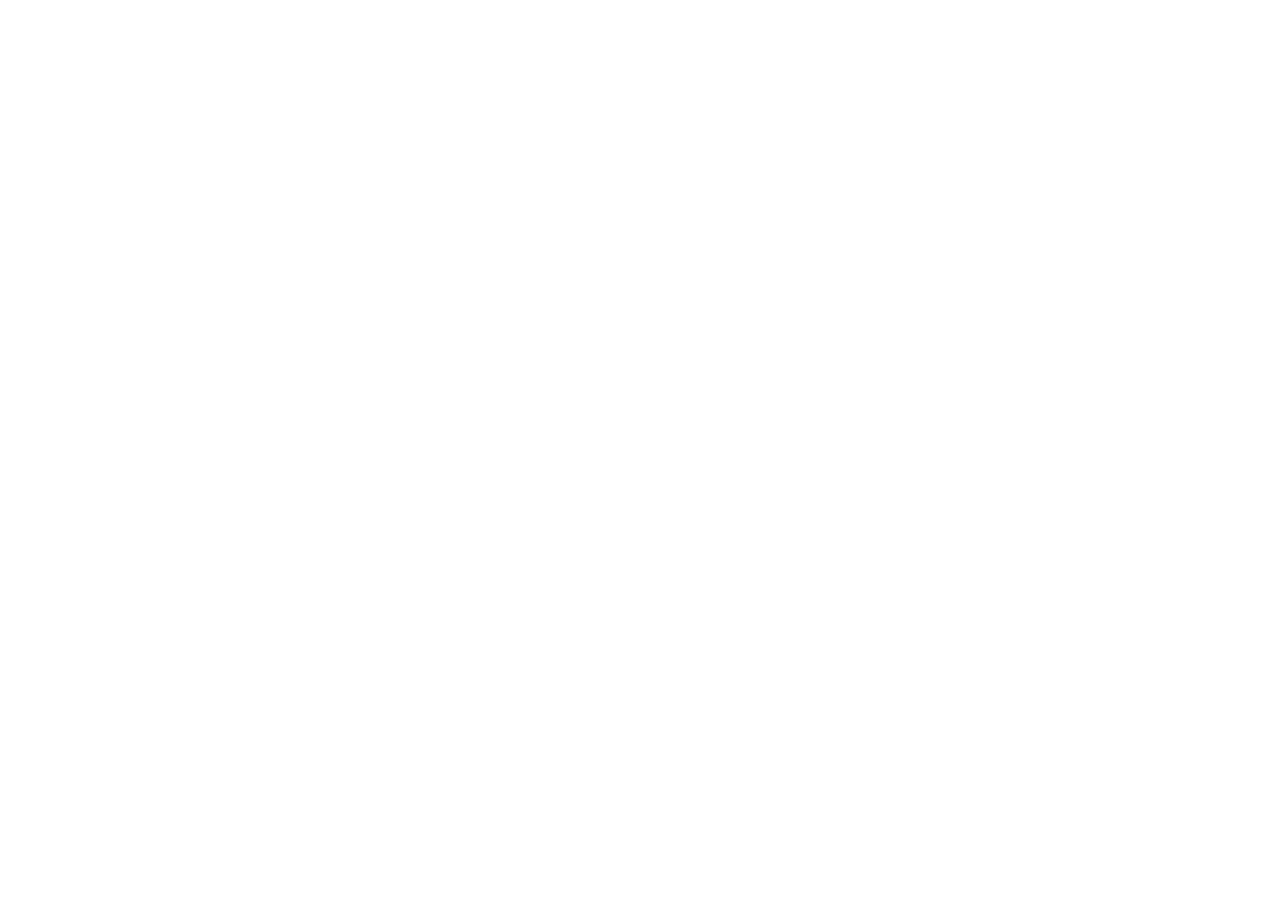
==== index.html @ 2dc9b19f "first commit" ====
<!doctype html>
<html lang="es">
  <head>
    <meta charset="UTF-8" />
    <meta name="viewport" content="width=device-width, initial-scale=1.0" />
    <title>Vite App</title>
  </head>
  <body>
   
    <script type="module" src="/main.js"></script>
  </body>
</html>
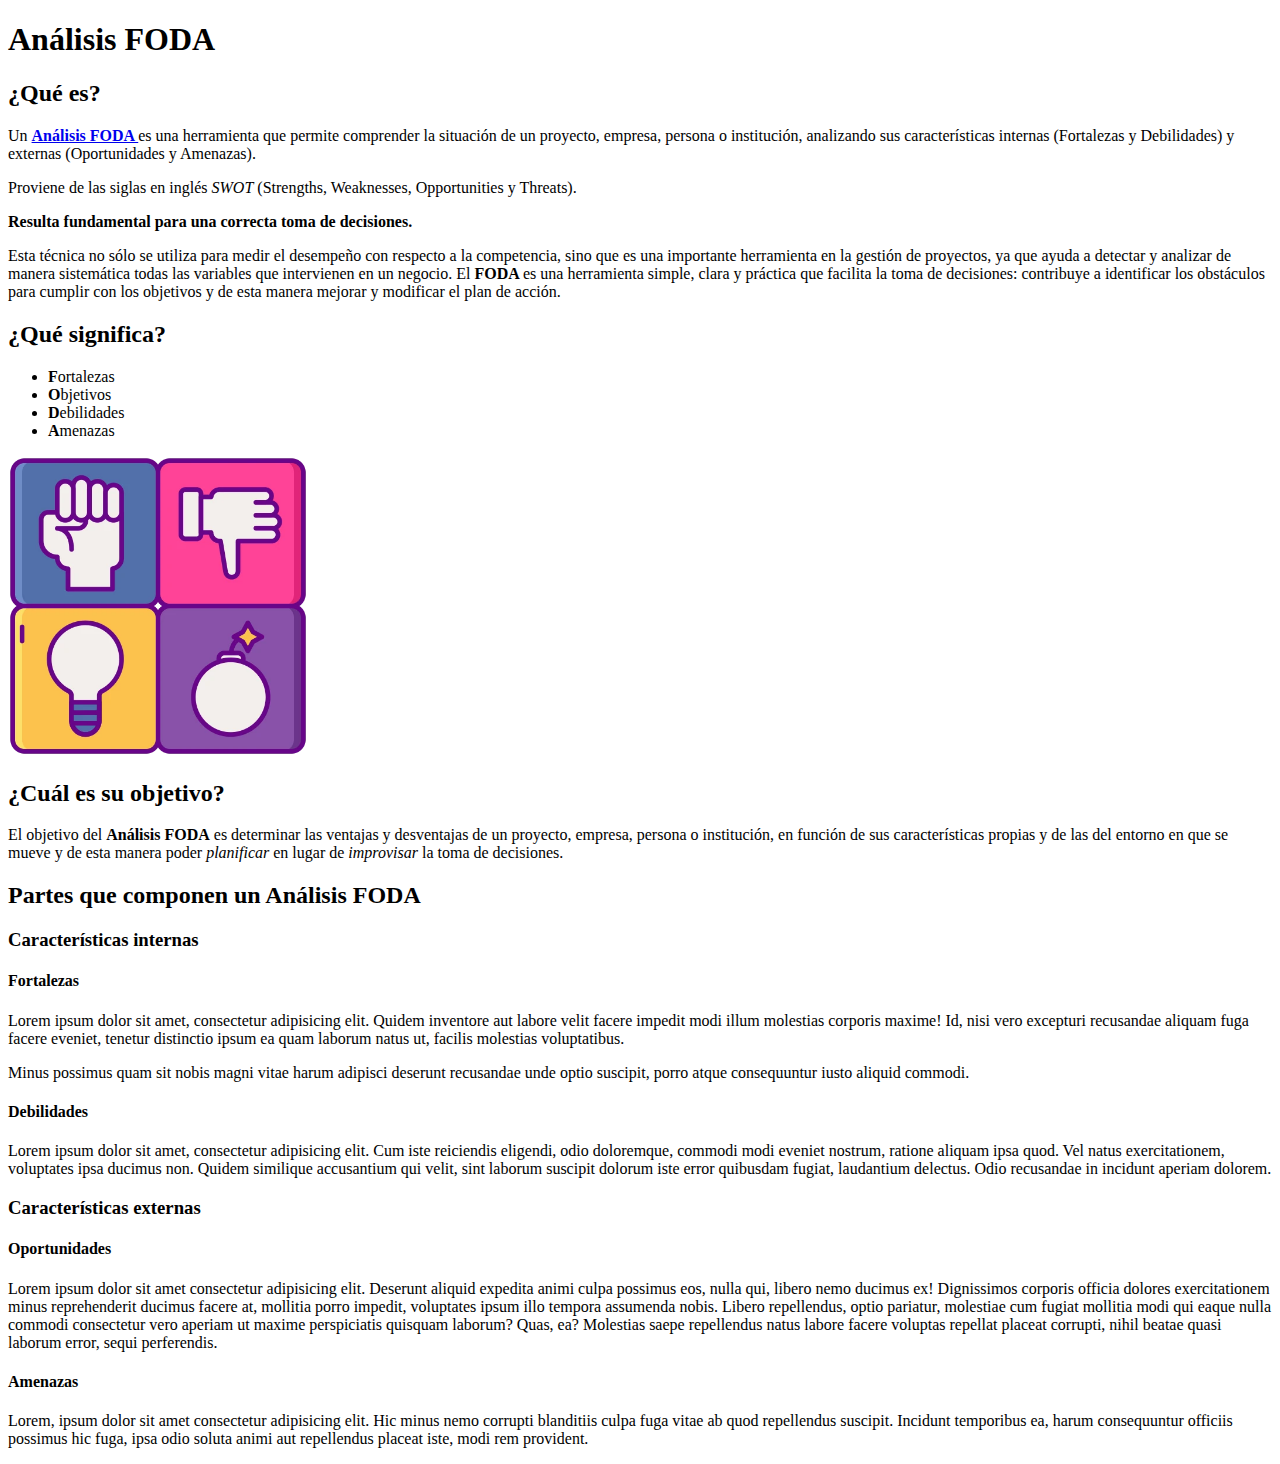
==== commit 9baa01a5: "se agregaron propiedades css al desafio 1" ====
--- a/index.html
+++ b/index.html
@@ -1,12 +1,84 @@
 <!doctype html>
 <html lang="es">
-  <head>
-    <meta charset="UTF-8" />
-    <meta name="viewport" content="width=device-width, initial-scale=1.0" />
-    <title>Vite App</title>
-  </head>
+
+<head>
+  <meta charset="UTF-8" />
+  <meta name="viewport" content="width=device-width, initial-scale=1.0" />
+  <title>Desafío 02</title>
+</head>
+
+<body>
+
   <body>
-   
+    <h1 class="hammersmith-one-regular">Análisis FODA</h1>
+    <h2 class="hammersmith-one-regular">¿Qué es?</h2>
+    <p class="poppins-regular"> Un <strong><a href="https://asana.com/es/resources/swot-analysis" target=_blank”> Análisis FODA </strong> </a>es una herramienta que permite comprender la situación de un proyecto,
+      empresa, persona o institución, analizando sus características internas (Fortalezas y Debilidades) y externas
+      (Oportunidades y Amenazas). </p>
+
+    <p class="poppins-regular">Proviene de las siglas en inglés <i>SWOT</i> (Strengths, Weaknesses, Opportunities y Threats).</p>
+
+
+    <p class="poppins-regular"><strong>Resulta fundamental para una correcta toma de decisiones.</strong></p>
+
+    <p class="poppins-regular">Esta técnica no sólo se utiliza para medir el desempeño con respecto a la competencia, sino que es una importante
+      herramienta en la gestión de proyectos, ya que ayuda a detectar y analizar de manera sistemática todas las
+      variables que intervienen en un negocio. El <strong> FODA </strong> es una herramienta simple, clara y práctica
+      que facilita la toma de decisiones: contribuye a identificar los obstáculos para cumplir con los objetivos y de
+      esta manera mejorar y modificar el plan de acción.</p>
+
+    <h2 class="hammersmith-one-regular">¿Qué significa?</h2>
+    <ul class="poppins-regular">
+      <li class="texto-azul texto-grande"><b>F</b>ortalezas</li>
+      <li class="texto-naranja texto-grande"><b>O</b>bjetivos</li>
+      <li class="texto-rosa texto-grande"><b>D</b>ebilidades</li>
+      <li class="texto-violeta texto-grande"><b>A</b>menazas</li>
+    </ul>
+
+    <img src="imagenes/analisis-foda.webp" height="300px" alt="la imagen muestra cuatro iconos: arriba a la izquierda hay un puño cerrado hacia arriba, a su derecha una mano con el pulgar hacía abajo, 
+      abajo a la izquierda una lamparita y a su derecha una bomba">
+
+    <h2 class="hammersmith-one-regular">¿Cuál es su objetivo?</h2>
+   <p class="poppins-regular">El objetivo del <strong>Análisis FODA</strong> es determinar las ventajas y desventajas de un proyecto, empresa,
+    persona o institución, en función de sus características propias y de las del entorno en que se mueve y de esta
+    manera poder <em>planificar</em> en lugar de <em>improvisar</em> la toma de decisiones.</p> 
+
+    <h2 class="hammersmith-one-regular">Partes que componen un Análisis FODA</h2>
+    <h3 class="hammersmith-one-regular">Características internas</h3>
+    <h4 class="hammersmith-one-regular texto-azul texto-grande">Fortalezas</h4>
+
+    <p class="poppins-regular">Lorem ipsum dolor sit amet, consectetur adipisicing elit. Quidem inventore aut labore velit facere impedit modi
+      illum molestias corporis maxime! Id, nisi vero excepturi recusandae aliquam fuga facere eveniet, tenetur
+      distinctio ipsum ea quam laborum natus ut, facilis molestias voluptatibus.</p>
+
+    <p class="poppins-regular">Minus possimus quam sit nobis magni vitae harum adipisci deserunt recusandae unde optio suscipit, porro atque
+      consequuntur iusto aliquid commodi.</p>
+
+
+    <h4 class="hammersmith-one-regular texto-rosa texto-grande">Debilidades</h4>
+    <p class="poppins-regular">Lorem ipsum dolor sit amet, consectetur adipisicing elit. Cum iste reiciendis eligendi, odio doloremque, commodi
+    modi eveniet nostrum, ratione aliquam ipsa quod. Vel natus exercitationem, voluptates ipsa ducimus non. Quidem
+    similique accusantium qui velit, sint laborum suscipit dolorum iste error quibusdam fugiat, laudantium delectus.
+    Odio recusandae in incidunt aperiam dolorem.</p>
+
+    <h3 class="hammersmith-one-regular">Características externas</h3>
+    <h4 class="hammersmith-one-regular texto-naranja texto-grande">Oportunidades</h4>
+
+    <p class="poppins-regular ">Lorem ipsum dolor sit amet consectetur adipisicing elit. Deserunt aliquid expedita animi culpa possimus eos,
+      nulla qui, libero nemo ducimus ex! Dignissimos corporis officia dolores exercitationem minus reprehenderit
+      ducimus facere at, mollitia porro impedit, voluptates ipsum illo tempora assumenda nobis. Libero repellendus,
+      optio pariatur, molestiae cum fugiat mollitia modi qui eaque nulla commodi consectetur vero aperiam ut maxime
+      perspiciatis quisquam laborum? Quas, ea? Molestias saepe repellendus natus labore facere voluptas repellat
+      placeat corrupti, nihil beatae quasi laborum error, sequi perferendis.</p>
+
+    <h4 class="hammersmith-one-regular texto-violeta texto-grande">Amenazas</h4>
+
+    <p class="poppins-regular ">Lorem, ipsum dolor sit amet consectetur adipisicing elit. Hic minus nemo corrupti blanditiis culpa fuga vitae ab
+      quod repellendus suscipit. Incidunt temporibus ea, harum consequuntur officiis possimus hic fuga, ipsa odio
+      soluta animi aut repellendus placeat iste, modi rem provident.</p>
+
+
     <script type="module" src="/main.js"></script>
   </body>
+
 </html>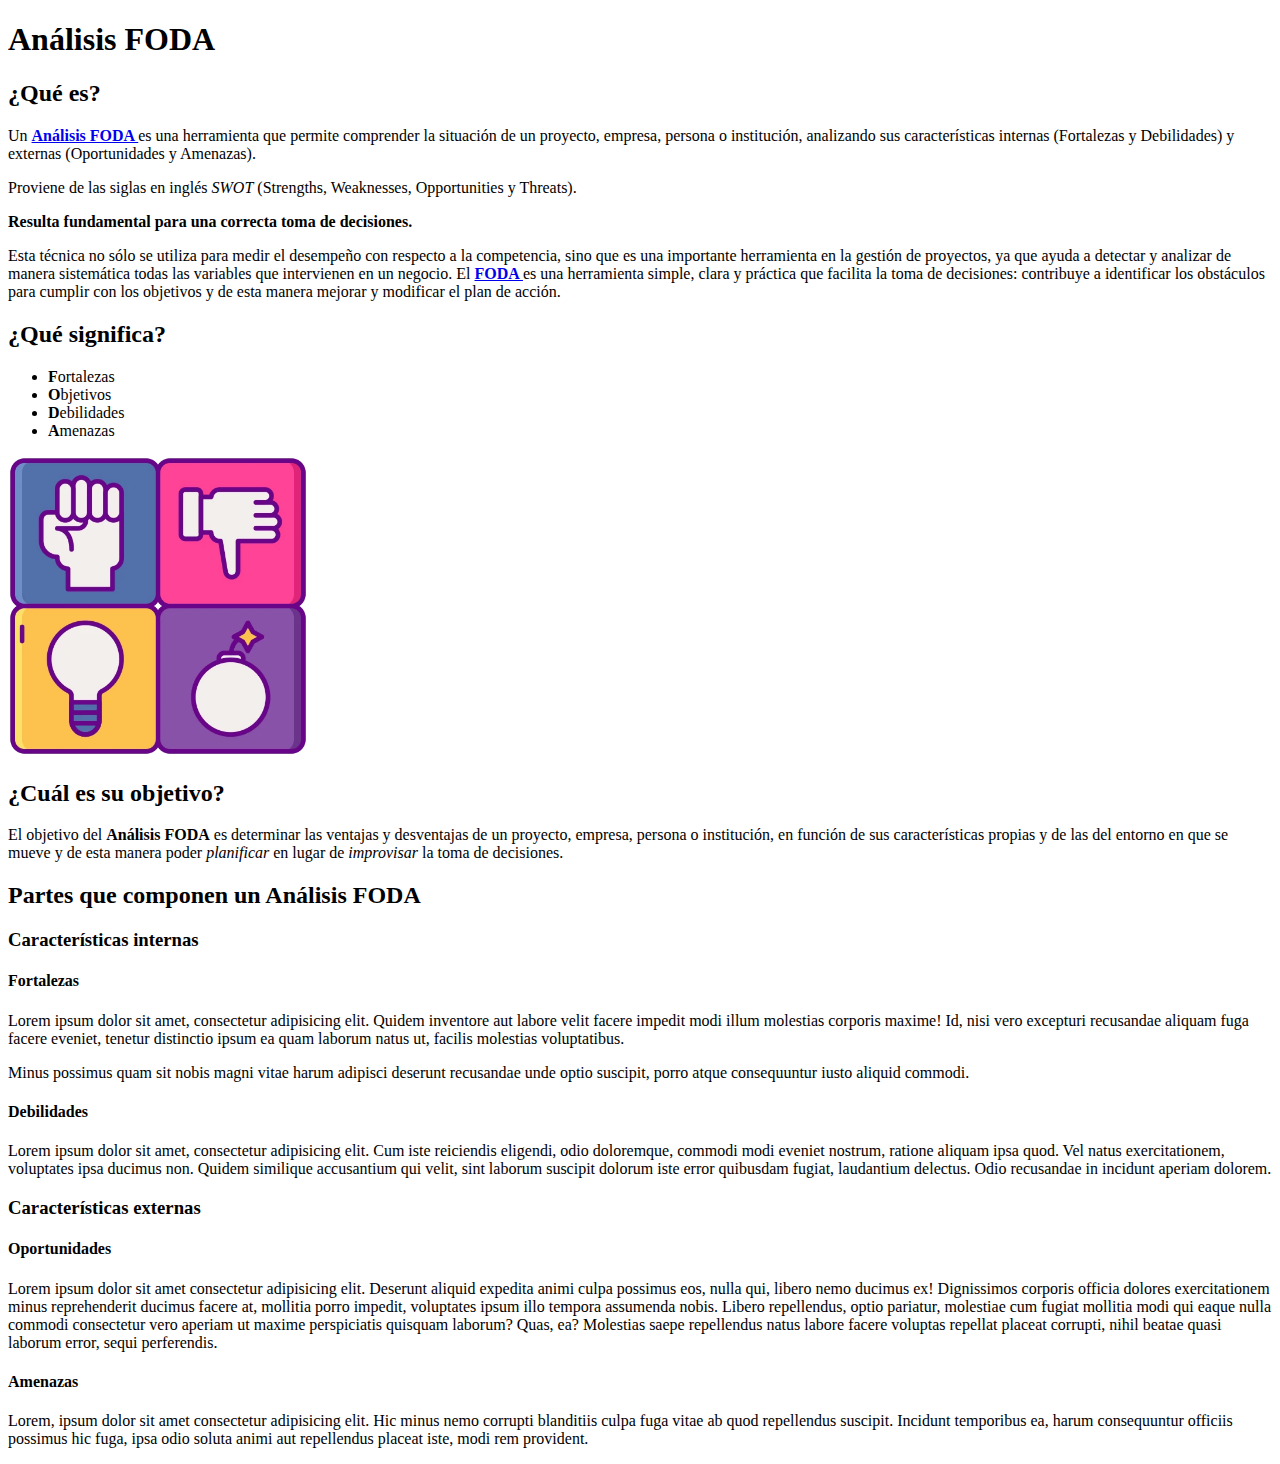
==== commit 72b75f59: "se sube el desafio completo" ====
--- a/index.html
+++ b/index.html
@@ -12,18 +12,21 @@
   <body>
     <h1 class="hammersmith-one-regular">Análisis FODA</h1>
     <h2 class="hammersmith-one-regular">¿Qué es?</h2>
-    <p class="poppins-regular"> Un <strong><a href="https://asana.com/es/resources/swot-analysis" target=_blank”> Análisis FODA </strong> </a>es una herramienta que permite comprender la situación de un proyecto,
+    <p class="poppins-regular"> Un <strong><a href="https://asana.com/es/resources/swot-analysis" target=_blank”>
+          Análisis FODA </strong> </a>es una herramienta que permite comprender la situación de un proyecto,
       empresa, persona o institución, analizando sus características internas (Fortalezas y Debilidades) y externas
       (Oportunidades y Amenazas). </p>
 
-    <p class="poppins-regular">Proviene de las siglas en inglés <i>SWOT</i> (Strengths, Weaknesses, Opportunities y Threats).</p>
+    <p class="poppins-regular">Proviene de las siglas en inglés <i>SWOT</i> (Strengths, Weaknesses, Opportunities y
+      Threats).</p>
 
 
     <p class="poppins-regular"><strong>Resulta fundamental para una correcta toma de decisiones.</strong></p>
 
-    <p class="poppins-regular">Esta técnica no sólo se utiliza para medir el desempeño con respecto a la competencia, sino que es una importante
+    <p class="poppins-regular">Esta técnica no sólo se utiliza para medir el desempeño con respecto a la competencia,
+      sino que es una importante
       herramienta en la gestión de proyectos, ya que ayuda a detectar y analizar de manera sistemática todas las
-      variables que intervienen en un negocio. El <strong> FODA </strong> es una herramienta simple, clara y práctica
+      variables que intervienen en un negocio. El <a href="foda.html"><strong> FODA </strong></a>es una herramienta simple, clara y práctica
       que facilita la toma de decisiones: contribuye a identificar los obstáculos para cumplir con los objetivos y de
       esta manera mejorar y modificar el plan de acción.</p>
 
@@ -35,45 +38,52 @@
       <li class="texto-violeta texto-grande"><b>A</b>menazas</li>
     </ul>
 
-    <img src="imagenes/analisis-foda.webp" height="300px" alt="la imagen muestra cuatro iconos: arriba a la izquierda hay un puño cerrado hacia arriba, a su derecha una mano con el pulgar hacía abajo, 
+    <img src="imagenes/analisis-foda.webp" height="300px" alt="la imagen muestra cuatro iconos: arriba a la izquierda 
+      hay un puño cerrado hacia arriba, a su derecha una mano con el pulgar hacía abajo, 
       abajo a la izquierda una lamparita y a su derecha una bomba">
 
     <h2 class="hammersmith-one-regular">¿Cuál es su objetivo?</h2>
-   <p class="poppins-regular">El objetivo del <strong>Análisis FODA</strong> es determinar las ventajas y desventajas de un proyecto, empresa,
-    persona o institución, en función de sus características propias y de las del entorno en que se mueve y de esta
-    manera poder <em>planificar</em> en lugar de <em>improvisar</em> la toma de decisiones.</p> 
+    <p class="poppins-regular">El objetivo del <strong>Análisis FODA</strong> es determinar las ventajas y desventajas
+      de un proyecto, empresa,
+      persona o institución, en función de sus características propias y de las del entorno en que se mueve y de esta
+      manera poder <em>planificar</em> en lugar de <em>improvisar</em> la toma de decisiones.</p>
 
     <h2 class="hammersmith-one-regular">Partes que componen un Análisis FODA</h2>
     <h3 class="hammersmith-one-regular">Características internas</h3>
-    <h4 class="hammersmith-one-regular texto-azul texto-grande">Fortalezas</h4>
+    <h4 class="hammersmith-one-regular texto-azul texto-mediano">Fortalezas</h4>
 
-    <p class="poppins-regular">Lorem ipsum dolor sit amet, consectetur adipisicing elit. Quidem inventore aut labore velit facere impedit modi
+    <p class="poppins-regular">Lorem ipsum dolor sit amet, consectetur adipisicing elit. Quidem inventore aut labore
+      velit facere impedit modi
       illum molestias corporis maxime! Id, nisi vero excepturi recusandae aliquam fuga facere eveniet, tenetur
       distinctio ipsum ea quam laborum natus ut, facilis molestias voluptatibus.</p>
 
-    <p class="poppins-regular">Minus possimus quam sit nobis magni vitae harum adipisci deserunt recusandae unde optio suscipit, porro atque
+    <p class="poppins-regular">Minus possimus quam sit nobis magni vitae harum adipisci deserunt recusandae unde optio
+      suscipit, porro atque
       consequuntur iusto aliquid commodi.</p>
 
 
-    <h4 class="hammersmith-one-regular texto-rosa texto-grande">Debilidades</h4>
-    <p class="poppins-regular">Lorem ipsum dolor sit amet, consectetur adipisicing elit. Cum iste reiciendis eligendi, odio doloremque, commodi
-    modi eveniet nostrum, ratione aliquam ipsa quod. Vel natus exercitationem, voluptates ipsa ducimus non. Quidem
-    similique accusantium qui velit, sint laborum suscipit dolorum iste error quibusdam fugiat, laudantium delectus.
-    Odio recusandae in incidunt aperiam dolorem.</p>
+    <h4 class="hammersmith-one-regular texto-rosa texto-mediano">Debilidades</h4>
+    <p class="poppins-regular">Lorem ipsum dolor sit amet, consectetur adipisicing elit. Cum iste reiciendis eligendi,
+      odio doloremque, commodi
+      modi eveniet nostrum, ratione aliquam ipsa quod. Vel natus exercitationem, voluptates ipsa ducimus non. Quidem
+      similique accusantium qui velit, sint laborum suscipit dolorum iste error quibusdam fugiat, laudantium delectus.
+      Odio recusandae in incidunt aperiam dolorem.</p>
 
     <h3 class="hammersmith-one-regular">Características externas</h3>
-    <h4 class="hammersmith-one-regular texto-naranja texto-grande">Oportunidades</h4>
+    <h4 class="hammersmith-one-regular texto-naranja texto-mediano">Oportunidades</h4>
 
-    <p class="poppins-regular ">Lorem ipsum dolor sit amet consectetur adipisicing elit. Deserunt aliquid expedita animi culpa possimus eos,
+    <p class="poppins-regular ">Lorem ipsum dolor sit amet consectetur adipisicing elit. Deserunt aliquid expedita animi
+      culpa possimus eos,
       nulla qui, libero nemo ducimus ex! Dignissimos corporis officia dolores exercitationem minus reprehenderit
       ducimus facere at, mollitia porro impedit, voluptates ipsum illo tempora assumenda nobis. Libero repellendus,
       optio pariatur, molestiae cum fugiat mollitia modi qui eaque nulla commodi consectetur vero aperiam ut maxime
       perspiciatis quisquam laborum? Quas, ea? Molestias saepe repellendus natus labore facere voluptas repellat
       placeat corrupti, nihil beatae quasi laborum error, sequi perferendis.</p>
 
-    <h4 class="hammersmith-one-regular texto-violeta texto-grande">Amenazas</h4>
+    <h4 class="hammersmith-one-regular texto-violeta texto-mediano">Amenazas</h4>
 
-    <p class="poppins-regular ">Lorem, ipsum dolor sit amet consectetur adipisicing elit. Hic minus nemo corrupti blanditiis culpa fuga vitae ab
+    <p class="poppins-regular ">Lorem, ipsum dolor sit amet consectetur adipisicing elit. Hic minus nemo corrupti
+      blanditiis culpa fuga vitae ab
       quod repellendus suscipit. Incidunt temporibus ea, harum consequuntur officiis possimus hic fuga, ipsa odio
       soluta animi aut repellendus placeat iste, modi rem provident.</p>
 
